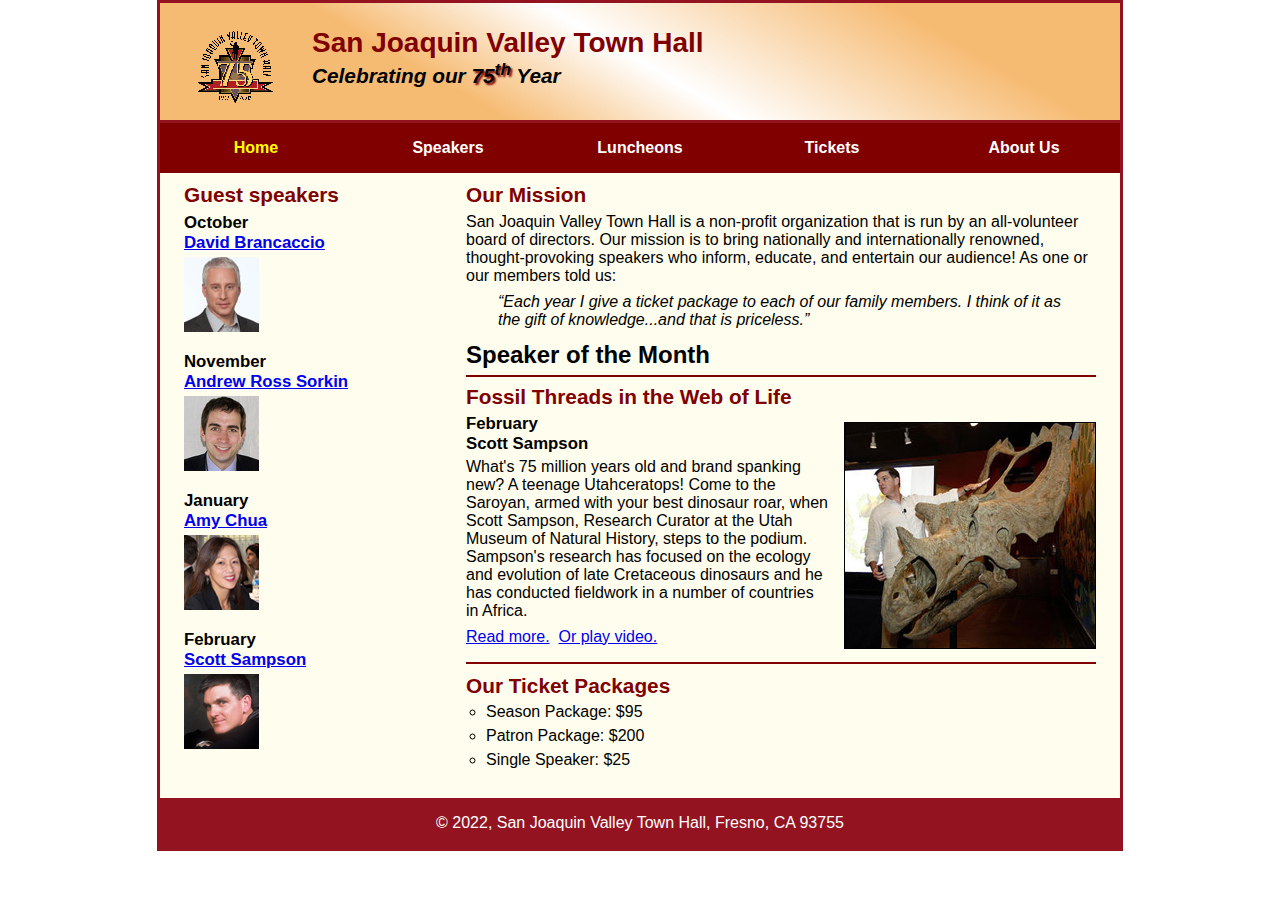
==== index.html @ d037518d "Finished assignment" ====
<!DOCTYPE html>
<html lang="en">

<head>
	<meta charset="utf-8">
	<meta name="viewport" content="width=device-width, initial-scale=1">
	<title>San Joaquin Valley Town Hall</title>
	<link rel="shortcut icon" href="images/favicon.ico">
	<link rel="stylesheet" href="styles/c7_main.css">
	<link rel="stylesheet" href="styles/slicknav.css">
	<script src="https://code.jquery.com/jquery-3.6.0.min.js"></script>
	<script src="js/jquery.slicknav.min.js"></script>
	<script type="text/javascript">
		$(document).ready(function(){
			$('#nav_menu').slicknav({prependTo:"#mobile_menu"});
		});
	</script>
</head>

<body>
<header>
	<img src="images/town_hall_logo.gif" alt="Town Hall logo" height="80">
	<h2>San Joaquin Valley Town Hall</h2>
	<h3>Celebrating our <span class="shadow">75<sup>th</sup></span> Year</h3>
</header>
<nav id="mobile_menu">

</nav>
<nav id="nav_menu">
	<ul>
		<li><a href="index.html" class="current">Home</a></li>
		<li><a href="speakers.html">Speakers</a></li>
		<li><a href="luncheons.html">Luncheons</a></li>
		<li><a href="tickets.html">Tickets</a></li>
		<li><a href="aboutus.html"> About Us</a>
			<ul>
				<li><a href="#">Our History</a></li>
				<li><a href="#">Board of Directors</a></li>
				<li><a href="#">Past Speakers</a></li>
				<li><a href="#">Contact Information</a></li>
			</ul>
		</li>
	</ul>
</nav>
<main>
	<section>
		<h2>Our Mission</h2>
		<p>San Joaquin Valley Town Hall is a non-profit organization that is run by an
			all-volunteer board of directors. Our mission is to bring nationally and
			internationally renowned, thought-provoking speakers who inform, educate,
			and entertain our audience! As one or our members told us:</p>
		<blockquote>&ldquo;Each year I give a ticket package to each of our family members.
			I think of it as the gift of knowledge...and that is priceless.&rdquo;</blockquote>
		
		<h1>Speaker of the Month</h1>
		<article>
			<h2>Fossil Threads in the Web of Life</h2>
			<img src="images/sampson_dinosaur.jpg" alt="Scott Sampson with dinosaur">
			<h3>February<br>
				Scott Sampson</h3>
			<p>What's 75 million years old and brand spanking new? A teenage Utahceratops!
				Come to the Saroyan, armed with your best dinosaur roar, when Scott Sampson, Research
				Curator at the Utah Museum of Natural History, steps to the podium. Sampson's research
				has focused on the ecology and evolution of late Cretaceous dinosaurs and he has conducted
				fieldwork in a number of countries in Africa.</p>
			<p>
				<a href="speakers/c7_sampson.html">Read more.</a>&nbsp;
				<a href="media/sampson.mp4" target="_blank">Or play video.</a>
			</p>
		</article>
		
		<h2>Our Ticket Packages</h2>
		<ul>
			<li>Season Package: $95</li>
			<li>Patron Package: $200</li>
			<li>Single Speaker: $25</li>
		</ul>
	</section>
	<aside>
		<h2>Guest speakers</h2>
		<h3>October<br><a href="speakers/brancaccio.html">David Brancaccio</a></h3>
		<img src="images/brancaccio75.jpg" alt="David Brancaccio photo">
		<h3>November<br><a href="speakers/sorkin.html">Andrew Ross Sorkin</a></h3>
		<img src="images/sorkin75.jpg" alt="Andrew Ross Sorkin photo">
		<h3>January<br><a href="speakers/chua.html">Amy Chua</a></h3>
		<img src="images/chua75.jpg" alt="Amy Chua photo">
		<h3>February<br><a href="speakers/c7_sampson.html">Scott Sampson</a></h3>
		<img src="images/sampson75.jpg" alt="Scott Sampson photo">
	</aside>
</main>
<footer>
	<p>&copy; 2022, San Joaquin Valley Town Hall, Fresno, CA 93755</p>
</footer>
</body>
</html>
---- styles/c7_main.css ----
/* the styles for the elements */
* {
	margin: 0;
	padding: 0;
}
html {
	background-color: white;
}
body {
	font-family: Arial, Helvetica, sans-serif;
	font-size: 100%;
	width: 100%; max-width: 960px;
	margin: 0 auto;
	border: 3px solid #931420;
	background-color: #fffded;
}
a:focus, a:hover {
	font-style: italic;
}
/* the styles for the header */
header {
	padding: 1.5em 0 2em 0;
	border-bottom: 3px solid #931420;
	background-image: -moz-linear-gradient(
			30deg, #f6bb73 0%, #f6bb73 30%, white 50%, #f6bb73 80%, #f6bb73 100%);
	background-image: -webkit-linear-gradient(
			30deg, #f6bb73 0%, #f6bb73 30%, white 50%, #f6bb73 80%, #f6bb73 100%);
	background-image: -o-linear-gradient(
			30deg, #f6bb73 0%, #f6bb73 30%, white 50%, #f6bb73 80%, #f6bb73 100%);
	background-image: linear-gradient(
			30deg, #f6bb73 0%, #f6bb73 30%, white 50%, #f6bb73 80%, #f6bb73 100%);
}
header h2 {
	font-size: 175%;
	color: #800000;
}
header h3 {
	font-size: 130%;
	font-style: italic;
}
header img {
	float: left;
	padding: 0 3.75%;
}
.shadow {
	text-shadow: 2px 2px 2px #800000;
}
/* the styles for the navigation menu */
#nav_menu ul { width: 100%;
	list-style-type: none;
	margin: 0;
	padding: 0;
	position: relative;
}
#nav_menu ul li {
	float: left; width: 20%;
}
#nav_menu ul li a {
	display: block;
	text-align: center;
	padding: 1em 0;
	text-decoration: none;
	background-color: #800000;
	color: white;
	font-weight: bold;
}
#nav_menu a.current {
	color: yellow;
}
#nav_menu ul ul {
	display: none;
	position: absolute;
	top: 100%;
}
#nav_menu ul ul li {
	float: none;
}
#nav_menu ul li:hover > ul {
	display: block;
}
#nav_menu > ul::after {
	content: "";
	clear: both;
	display: block;
}

/* the styles for the section */
section {
	width: 65.625%;
	float: right;
	padding: 0 2.5% 20px 2.5%;
}
section h1 {
	font-size: 150%;
	padding: .5em 0 .25em 0;
	margin: 0;
}
section h2 {
	color: #800000;
	font-size: 130%;
	padding: .5em 0 .25em 0;
}
section p {
	padding-bottom: .5em;
}
section blockquote {
	padding: 0 2em;
	font-style: italic;
}
section ul {
	padding: 0 0 .25em 1.25em;
	list-style-type: circle;
}
section li {
	padding-bottom: .35em;
}

/* the styles for the article */
article {
	padding: .5em 0;
	border-top: 2px solid #800000;
	border-bottom: 2px solid #800000;
}
article h2 {
	padding-top: 0;
}
article h3 {
	font-size: 105%;
	padding-bottom: .25em;
}
article img {
	float: right; max-width: 40%; min-width: 150px;
	margin: .5em 0 1em 1em;
	border: 1px solid black;
}

/* the styles for the aside */
aside {
	width: 26.875%;
	float: right;
	padding: 0 0 20px 2.5%;
}
aside h2 {
	color: #800000;
	font-size: 130%;
	padding: .5em 0 .25em 0;
}

aside h3 {
	font-size: 105%;
	padding-bottom: .25em;
}
aside img {
	padding-bottom: 1em;
}

/* the styles for the footer */
footer {
	background-color: #931420;
	clear: both;

}
footer p {
	text-align: center;
	color: white;
	padding: 1em 0;
}


#mobile_menu {
	display: none;
}

@media only screen and (max-width: 734px) {
	section h1 {
		font-size: 125%
	}
	section h2, aside h2 {
		font-size: 110%;
	}
	aside h3 a {
		font-size: 85%;
	}
}

@media only screen and (max-width: 648px) {
	header img { float: none; }
	header { text-align: center; }
	section {float: none; width: 95%; }
	aside {float: none;padding-right: 2.5%; width: 95%;}
	article img { max-width: 30%; }
	#speakers {column-count: 2;}
	#nav_menu {	display: none;}
	#mobile_menu {display: block;}
	.slicknav_menu {background-color: #800000 !important;}
}

@media only screen and (max-width: 414px) {
	body { font-size: 90%; }
}
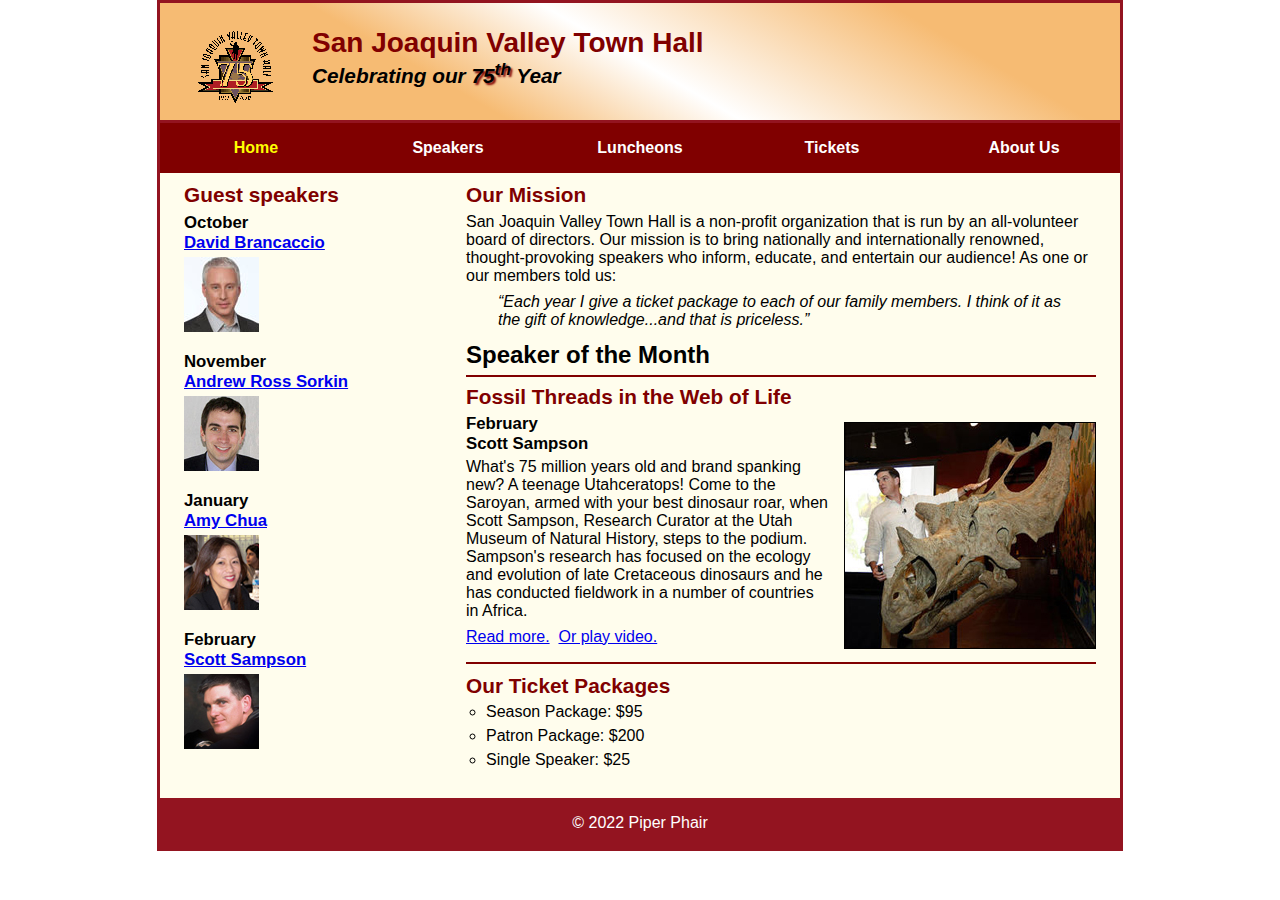
==== commit a3a3c604: "Update index.html" ====
--- a/index.html
+++ b/index.html
@@ -89,7 +89,7 @@
 	</aside>
 </main>
 <footer>
-	<p>&copy; 2022, San Joaquin Valley Town Hall, Fresno, CA 93755</p>
+	<p>&copy; 2022 Piper Phair</p>
 </footer>
 </body>
 </html>
